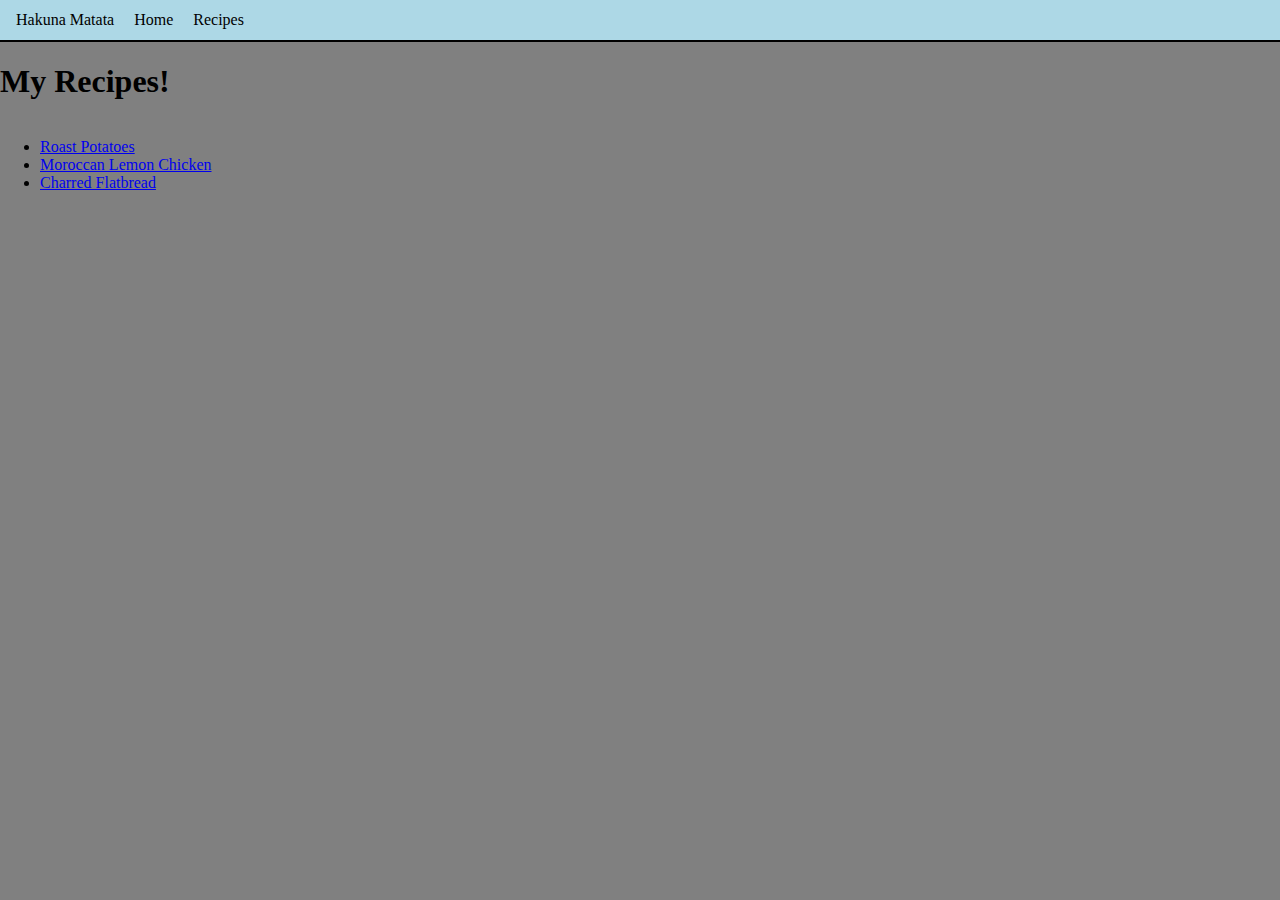
==== recipes/recipes.html @ 02f1a4cf "update recipe.html" ====
<!DOCTYPE html>
<html lang="en">
<head>
  <meta charset="UTF-8">
  <meta http-equiv="X-UA-Compatible" content="IE=edge">
  <meta name="viewport" content="width=device-width, initial-scale=1.0">
  <title>Mah recipes!</title>
  <link rel="stylesheet" href="../style.css">
</head>
<body>
    <div class="headerBar">
        <div class="headerLink logo">Hakuna Matata</div>
     
        <a class="headerLink" href="../index.html">Home</a>
      
        <a class="headerLink" href="recipes.html">Recipes</a>
    </div>

    <h1>My Recipes!</h1>
    <ul>
        <li><a href="roast-potatoes.html">Roast Potatoes</a></li>
        <li><a href="moroccan-lemon-chicken.html">Moroccan Lemon Chicken</a></li>
        <li><a href="charred-flatbreads.html">Charred Flatbread</a></li>
    </ul>
</body>
</html>
---- style.css ----
body {
  display: flex;
  flex-direction: column;
  background-color: grey;
  margin: 0;
  z-index: 0;
}

.headerBar {
  display: flex;
  width: 100%;
  background-color: lightblue;
  align-items: center;
  padding: 0 16px;
  margin: 0px;
  z-index: 1;
  height: 40px;
  border-bottom: 2px solid black;
}

.headerLink {
  text-decoration: none;
  color:black;
  background: transparent;
  padding-right: 20px;
}

.container1 {
  width: 100%;
  height:50px;
  padding:10px;
  margin: 10px;
}

.food-image {
  max-width:200px;
  max-height: 200px;
  padding:10px;
}
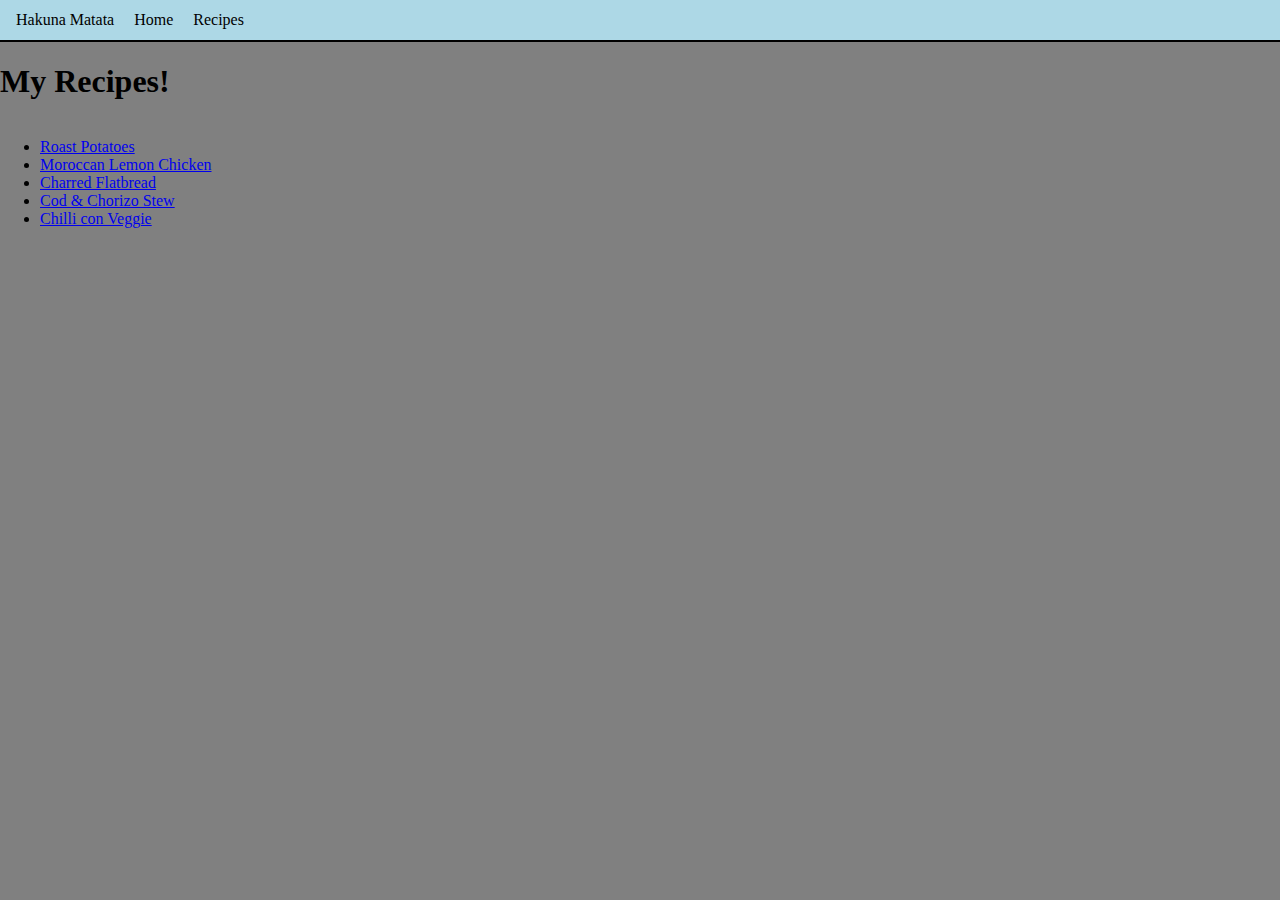
==== commit 1b38b2c1: "recipes.html updated for new recipe" ====
--- a/recipes/recipes.html
+++ b/recipes/recipes.html
@@ -18,9 +18,11 @@
 
     <h1>My Recipes!</h1>
     <ul>
-        <li><a href="roast-potatoes.html">Roast Potatoes</a></li>
-        <li><a href="moroccan-lemon-chicken.html">Moroccan Lemon Chicken</a></li>
-        <li><a href="charred-flatbreads.html">Charred Flatbread</a></li>
+       <li><a href="roast-potatoes.html">Roast Potatoes</a></li>
+       <li><a href="moroccan-lemon-chicken.html">Moroccan Lemon Chicken</a></li>
+       <li><a href="charred-flatbreads.html">Charred Flatbread</a></li>
+       <li><a href="cod-chorizo-stew.html">Cod & Chorizo Stew</a></li>
+       <li><a href="chilli-con-veggie.html">Chilli con Veggie</a></li>
     </ul>
 </body>
 </html>